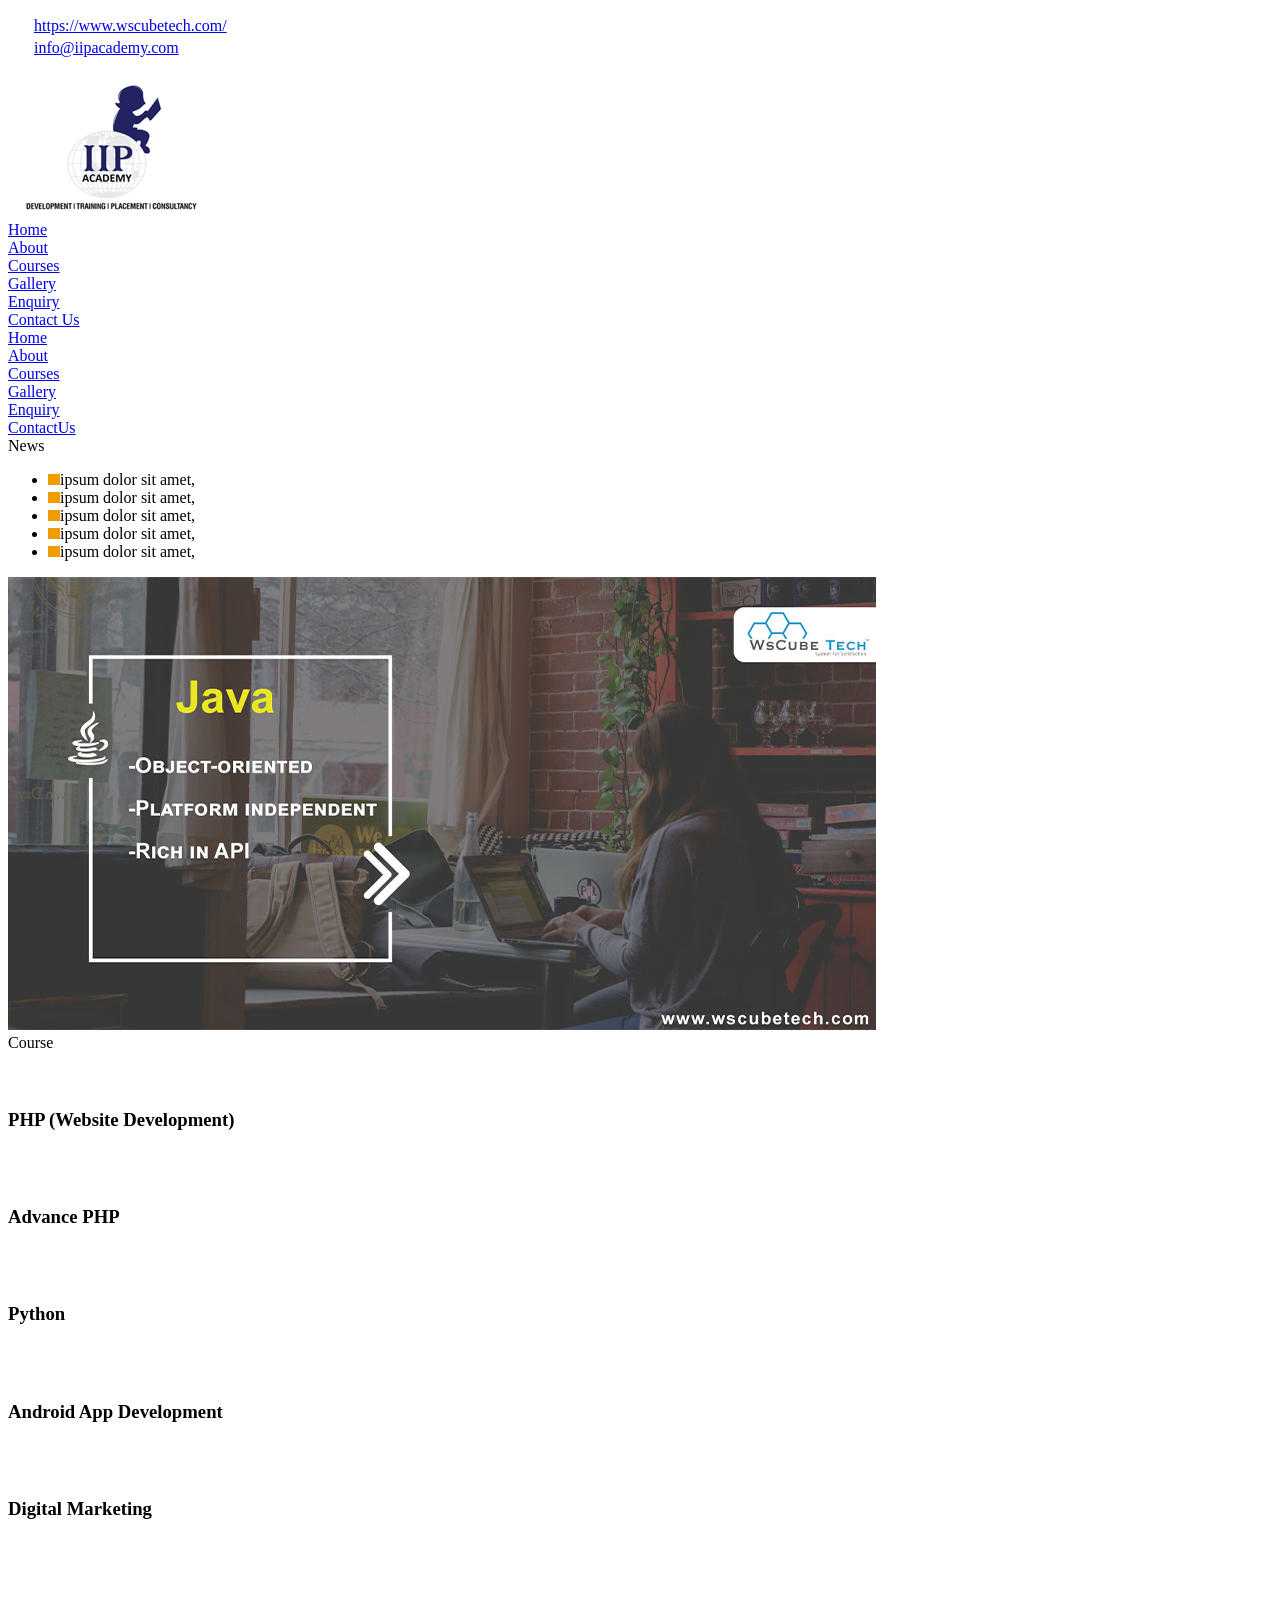
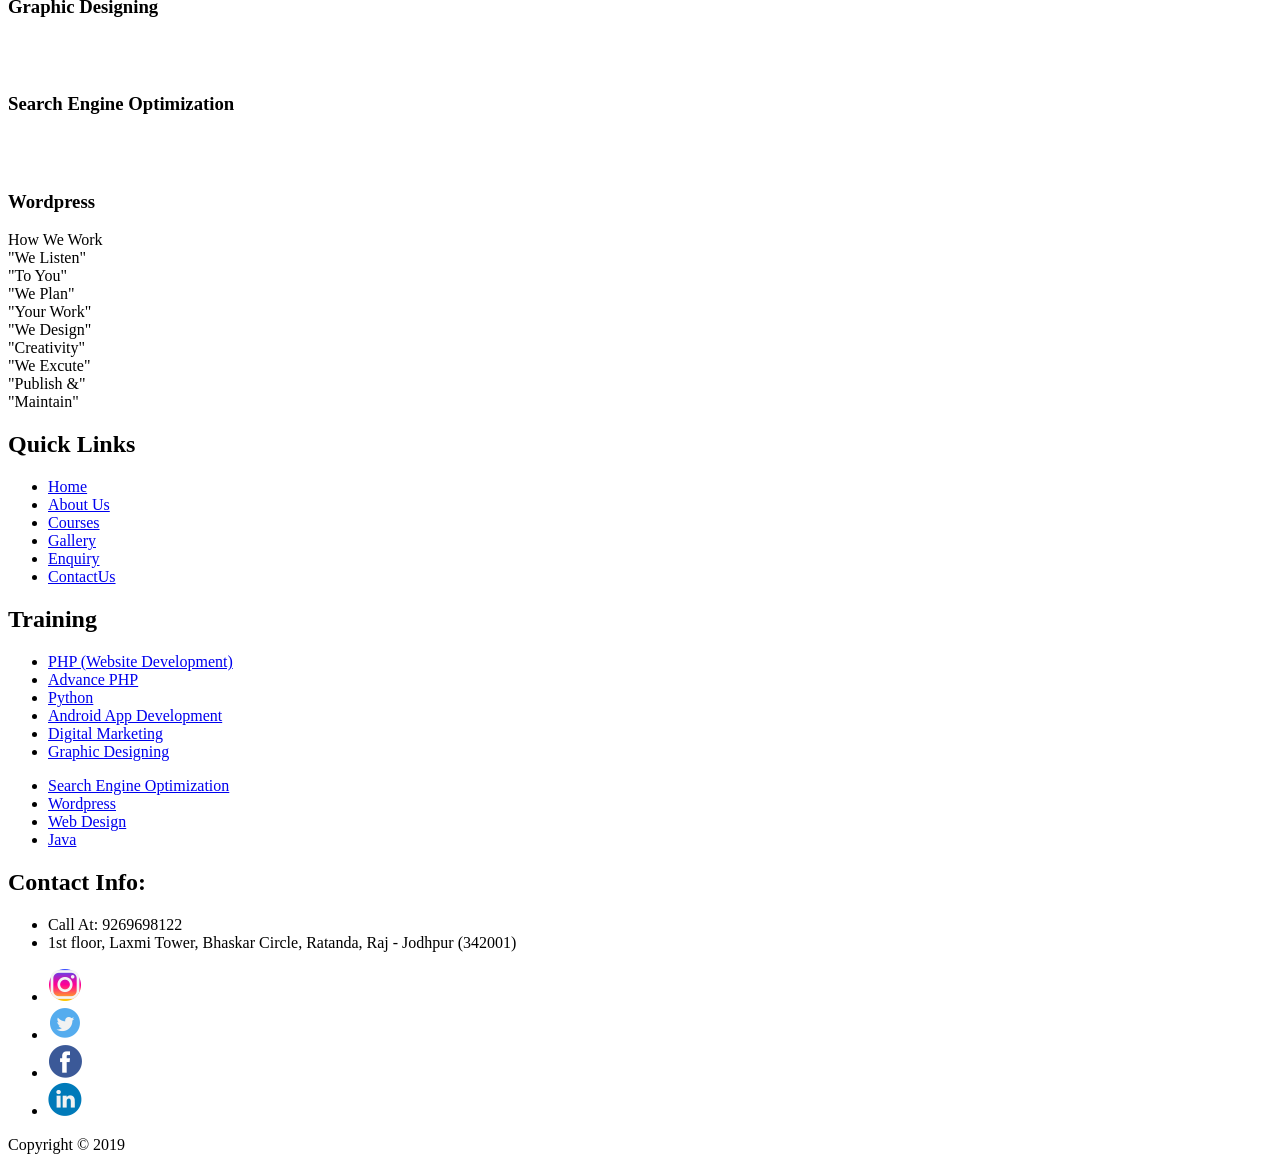
==== index.html @ e0b98fca "first commit" ====
<!DOCTYPE html>
<html lang="en">

<head>
    <title>IIP Website</title>
    <link rel="stylesheet" href="CSS/STYLE.CSS">
</head>

<body>
    <!-- Header Start -->
    <div class="main">
        <div class="top-container">
            <div class="top-contant">
                <div class="logo-contant">
                    <img width="22" src="images/web.png" alt="">
                    <a href="https://www.wscubetech.com/">https://www.wscubetech.com/</a>
                </div>
                <div class="logo-contant">
                    <img width="22" src="images/INFO.png" alt="">
                    <a href="mailto:info@iipacademy.com">info@iipacademy.com</a>
                </div>
            </div>
            <div class="menu-container">
                <a href="index.html">
                    <img src="images/logo.png" class="logo" alt="">
                </a>
                <div class="menu-items">
                    <div class="item"><a href="index.html">Home</a></div>
                    <div class="item"><a href="about.html">About</a></div>
                    <div class="item"><a href="Courses.html">Courses</a></div>
                    <div class="item"><a href="Gallery.html">Gallery</a></div>
                    <div class="item"><a href="Enquiry.html">Enquiry</a></div>
                    <div class="item"><a href="ContactUs.html">Contact Us</a></div>
                </div>
            </div>

        </div>
        <!-- Header End  -->


        <!-- Middel-Section  Start  -->
        <div class="Middel-Section">
            <!-- middel-left-section  start -->
            <div class="Middel-left">
                <div class="menu-item-left"><a href="index.html">Home</a></div>
                <div class="menu-item-left"><a href="about.html">About</a></div>
                <div class="menu-item-left"><a href="Courses.html">Courses</a></div>
                <div class="menu-item-left"><a href="Gallery.html">Gallery</a></div>
                <div class="menu-item-left"><a href="Enquiry.html">Enquiry</a></div>
                <div class="menu-item-left"><a href="ContactUs.html">ContactUs</a></div>
                <div class="middel-left-bottom">
                    <div class="news">News</div>
                    <ul class="news-list">
                        <li><img src="images/dot.jpg" alt="">ipsum dolor sit amet,</li>
                        <li><img src="images/dot.jpg" alt="">ipsum dolor sit amet,</li>
                        <li><img src="images/dot.jpg" alt="">ipsum dolor sit amet,</li>
                        <li><img src="images/dot.jpg" alt="">ipsum dolor sit amet,</li>
                        <li><img src="images/dot.jpg" alt="">ipsum dolor sit amet,</li>
                    </ul>
                </div>

            </div>
            <!-- middel-left-section  End -->

            <!-- middel-right-section  start -->

            <div class="Middel-right">
                <div><img src="images/banners.png" class="banner-image">
                </div>
                <!-- banner-image End Here -->
                <div class="course-container">
                    <div class="course-text">Course</div>
                    <div class="course-box">
                        <div class="course-box-left">
                            <div class="icon"><img src="images/courses/php.png">
                                <h3>PHP (Website Development)</h3>
                            </div>
                            <div class="icon-adv-php"><img src="images/courses/adv-php.png">
                                <h3>Advance PHP</h3>
                            </div>
                            <div class="python"><img src="images/courses/python.png">
                                <h3>Python</h3>
                            </div>
                            <div class="icon-android"><img src="images/courses/android.png">
                                <h3>Android App Development</h3>
                            </div>
                        </div>
                        <div class="course-box-right">
                            <div class="icon-digi"><img src="images/courses/digi-marketing.png">
                                <h3>Digital Marketing</h3>
                            </div>
                            <div class="graphi-des"><img src="images/courses/graphic-design.png">
                                <h3>Graphic Designing</h3>
                            </div>
                            <div class="search-eng"><img src="images/courses/seo.png">
                                <h3>Search Engine Optimization</h3>
                            </div>
                            <div class="icon-wordpress"><img src="images/courses/wordpress.png">
                                <h3>Wordpress</h3>
                            </div>
                        </div>
                    </div>
                </div>
            </div>
            <!-- middel-right-section  End-->
        </div>
        <!-- middel-section End  -->
        <!-- work-heading  start -->
        <div class="work-heading">How We Work</div>
        <div class="work-container">
            <div class="how-image-box-box-first">
                <div class="how-img1">
                    <div class="how-img1-color">
                        "We Listen"
                        <br>
                        "To You"
                    </div>
                </div>
            </div>
            <div class="hox-img-box">
                <div class="how-img2">
                    <div class="how-img2-color">
                        "We Plan"
                        <br>
                        "Your Work"
                    </div>
                </div>
            </div>
            <div class="hox-img-box">
                <div class="how-img3">
                    <div class="how-img3-color">
                        "We Design"
                        <br>
                        "Creativity"
                    </div>
                </div>
            </div>
            <div class="hox-img-box">
                <div class="how-img4">
                    <div class="how-img4-color">
                        "We Excute"
                        <br>
                        "Publish &"
                        <br>
                        "Maintain"
                    </div>
                </div>
            </div>
        </div>
        <!-- work-heading  End -->
         <!-- footer-start here  -->
        <div class="footer">
            <div class="footer-top-container">
                <div class="quick-links">
                    <h2>Quick Links</h2>
                    <ul>
                        <li><a href="index.html">Home</a></li>
                        <li><a href="about.html">About Us</a></li>
                        <li><a href="Courses.html">Courses</a></li>
                        <li><a href="Gallery.html">Gallery</a></li>
                        <li><a href="Enquiry.html">Enquiry</a></li>
                        <li><a href="ContactUs.html">ContactUs</a></li>
                    </ul>
                </div>
                <div class="training">
                    <h2>Training</h2>
                    <div class="train-cont">
                        <ul>
                            <li><a href="#">PHP (Website Development)</a></li>
                            <li><a href="#">Advance PHP</a></li>
                            <li><a href="#">Python</a></li>
                            <li><a href="#">Android App Development</a></li>
                            <li><a href="#">Digital Marketing</a></li>
                            <li><a href="#">Graphic Designing</a></li>
                        </ul>
                    </div>

                    <div class="train-cont">
                        <ul>
                            <li><a href="#">Search Engine Optimization</a></li>
                            <li><a href="#">Wordpress</a></li>
                            <li><a href="#">Web Design</a></li>
                            <li><a href="#">Java</a></li>
                        </ul>
                    </div>

                </div>
                <div class="contact-info">
                    <h2>Contact Info:</h2>
                    <ul>
                        <li>Call At: 9269698122</li>
                        <li>1st floor, Laxmi Tower,
                            Bhaskar Circle,
                            Ratanda,
                            Raj - Jodhpur
                            (342001)</li>
                    </ul>
                    <ul>
                        <li>
                            <a href="https://www.instagram.com/wscubetechindia"><img src="images/instagram.png"></a>
                        </li>
                        <li>
                            <a href="https://x.com/wscube"><img src="images/twitter.png"></a>
                        </li>
                        <li>
                            <a href="https://www.facebook.com/wscubetech.india"><img src="images/facebook.png"></a>
                        </li>
                        <li>
                            <a href="https://www.linkedin.com/company/wscube-tech?_l=en_US"><img
                                    src="images/linked-in.png"></a>
                        </li>
                    </ul>
                </div>
            </div>
            <div class="copy-right">Copyright © 2019</div>
        </div>
        <!-- footer-End here  -->

    </div>






</body>

</html>
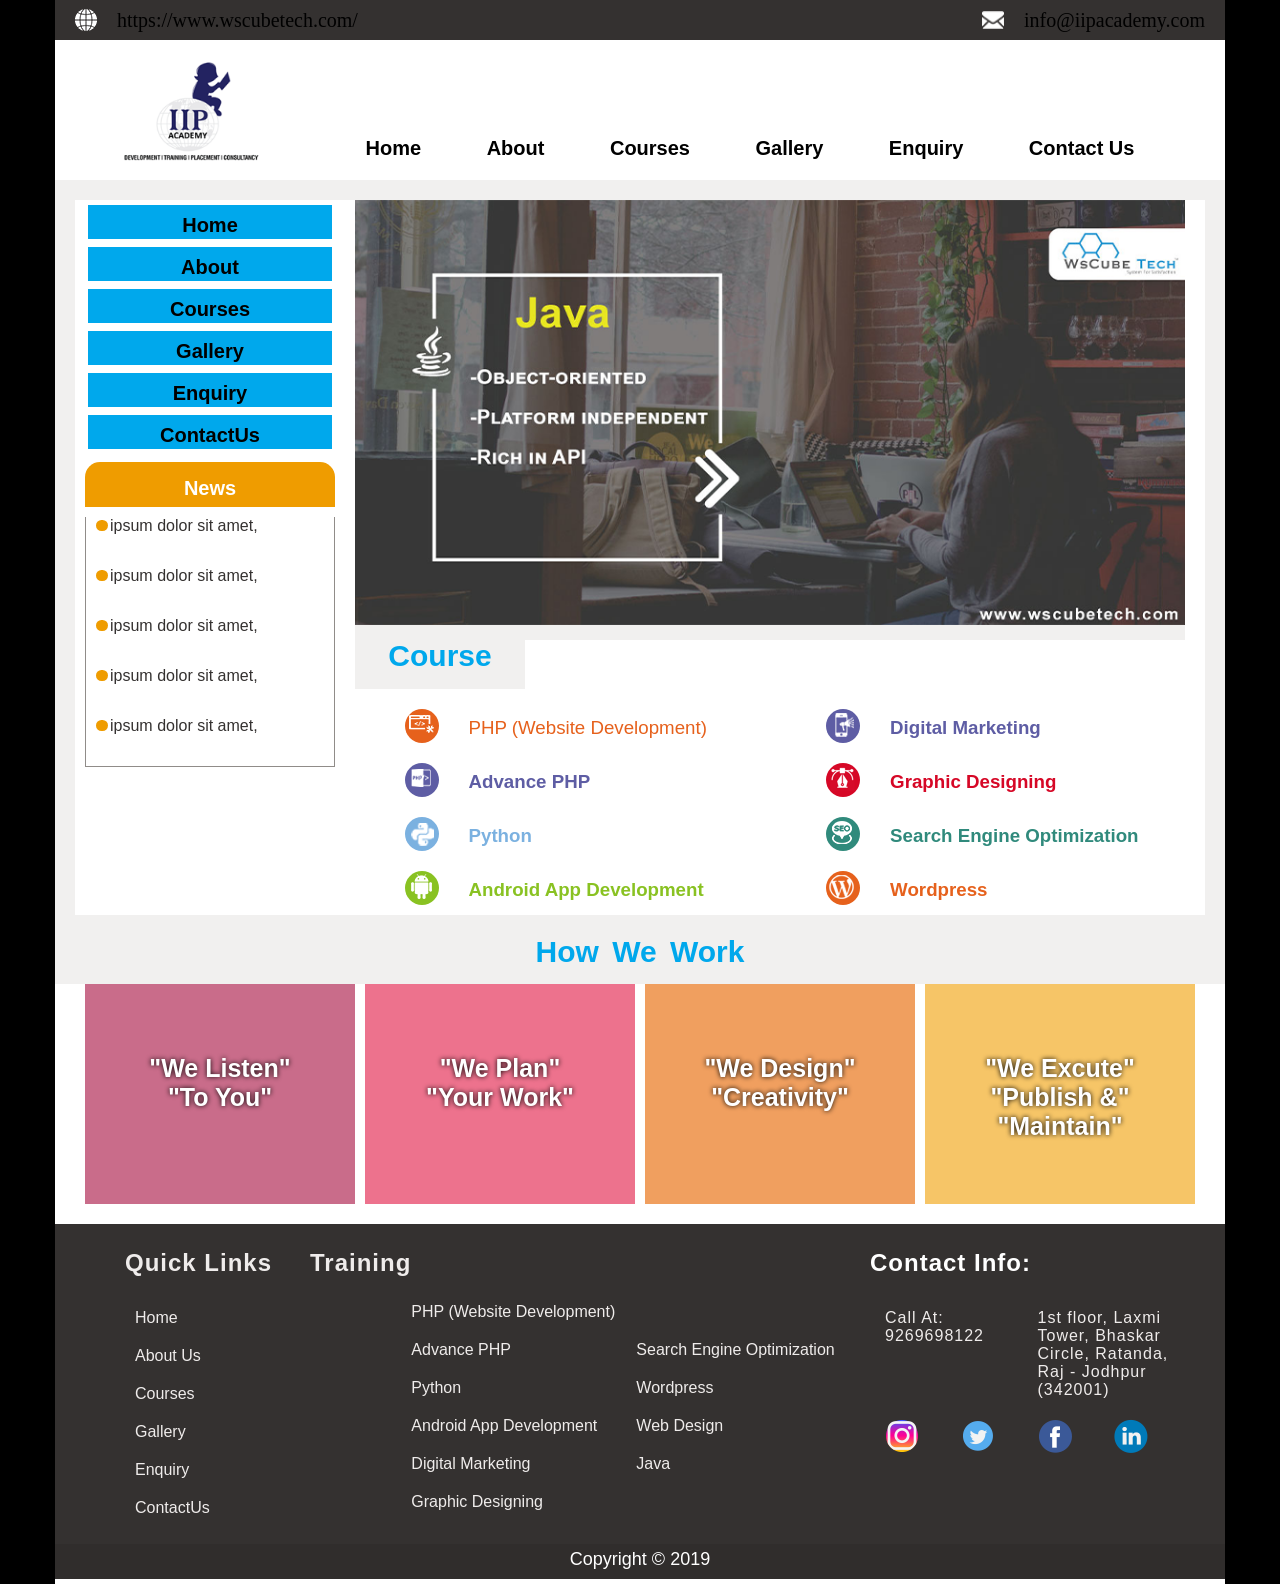
==== commit 4a12bfd4: "secondcommit" ====
--- a/index.html
+++ b/index.html
@@ -3,7 +3,7 @@
 
 <head>
     <title>IIP Website</title>
-    <link rel="stylesheet" href="CSS/STYLE.CSS">
+    <link rel="stylesheet" href="CSS/style.css">
 </head>
 
 <body>
--- a/CSS/style.css
+++ b/CSS/style.css
@@ -0,0 +1,942 @@
+*{
+    padding: 0;
+    margin: 0;
+    box-sizing: border-box;
+}
+
+a {
+    color: inherit;
+    text-decoration: none;
+}
+
+body {
+    background-color: black;
+}
+
+.main {
+    width: 1170px;
+    /* height: 1600px; */
+    /* border: 2px solid red; */
+    margin: auto;
+    background-color: white
+}
+
+.top-container {
+    width: 1170px;
+    height: 180px;
+    /* border: 2px solid yellow; */
+    box-sizing: border-box;
+}
+
+.top-contant {
+    width: 1170px;
+    height: 40px;
+    background-color: #343130;
+    color: white;
+    display: flex;
+    justify-content: space-between;
+    align-items: center;
+    padding: 0px 20px;
+    box-sizing: border-box;
+}
+
+.logo-contant {
+    display: flex;
+    align-items: center;
+    gap: 20px;
+    font-family: verdana;
+    color: #ffffff;
+    font-size: 20px;
+}
+
+.menu-container {
+    width: 1170px;
+    height: 140px;
+    display: flex;
+    justify-content: space-evenly;
+}
+
+.logo {
+    width: 165px;
+    cursor: pointer;
+    /* border: 2px solid green; */
+    margin-left: 30px;
+}
+
+.menu-items {
+    width: 900px;
+    /* border: 2px solid red; */
+    display: flex;
+    justify-content: space-evenly;
+    align-items: end;
+}
+
+.item {
+    margin-bottom: 20px;
+    font-weight: bold;
+    color: #343130;
+    font-family: arial;
+    cursor: pointer;
+    font-size: 20px;
+}
+
+.Middel-Section {
+    width: 1170px;
+    height: 735px;
+    border: 20px #f1f0ef solid;
+    border-bottom: none;
+    display: flex;
+    justify-content: space-between;
+    box-sizing: border-box;
+
+}
+
+.Middel-left {
+    width: 260px;
+    height: 750px;
+    /* border: 2px solid red; */
+    color: black;
+}
+
+.menu-item-left {
+    margin-left: 10px;
+    margin-top: 2px;
+    width: 250px;
+    height: 40px;
+    font-family: arial;
+    border: 3px white solid;
+    background: #00a8ec;
+    color: white;
+    font-weight: bold;
+    font-size: 20px;
+    text-align: center;
+    line-height: 40px;
+}
+
+.middel-left-bottom {
+    width: 250px;
+    height: 360px;
+    margin-left: 10px;
+    border-radius: 15px 15px 0px 0px;
+    overflow: hidden;
+    margin-top: 10px;
+    background: white;
+    box-sizing: border-box;
+}
+
+.Middel-right {
+    width: 850px;
+    height: 750px;
+    /* border: 2px solid green; */
+}
+
+.news {
+    width: 100%;
+    height: 45px;
+    background: #ef9c00;
+    color: white;
+    font-family: arial;
+    font-weight: bold;
+    font-size: 20px;
+    text-align: center;
+    padding-top: 15px;
+}
+
+.news-list {
+    width: 100%;
+    height: 250px;
+    border: 1px #908c89 solid;
+    border-top: none;
+    padding: 0%;
+}
+
+.news-list li img {
+    border-radius: 50px;
+    margin-right: 2px;
+}
+
+.news-list li {
+    width: 100%;
+    margin-top: 10px;
+    margin-left: 10px;
+    height: 40px;
+    font-family: arial;
+    color: #343130;
+    box-sizing: border-box;
+}
+
+* {
+    margin: 0%;
+    padding: 0%;
+}
+
+.banner-image {
+    width: 830px;
+    height: 440px;
+    background: #f1f0ef;
+    padding-bottom: 15px;
+}
+
+.course-container {
+    width: 98%;
+    height: 270px;
+    background: white;
+    padding: 0px 10px 10px 0px;
+}
+
+.course-text {
+    margin-top: -5px;
+    width: 170px;
+    height: 50px;
+    background: #f1f0ef;
+    font-family: arial;
+    font-weight: bolder;
+    text-align: center;
+    font-size: 30px;
+    color: #00a8ec;
+}
+
+.course-box {
+    margin-left: 10px;
+    display: flex;
+    justify-content: space-evenly;
+}
+
+.course-box-left {
+    width: 47%;
+    height: 230px;
+}
+
+.icon {
+    margin: 20px 0px 10px 0px;
+    display: flex;
+}
+
+.icon-adv-php {
+    margin: 20px 0px 10px 0px;
+    display: flex;
+}
+
+.python {
+    margin: 20px 0px 10px 0px;
+    display: flex;
+}
+
+.icon-android {
+    margin: 20px 0px 10px 0px;
+    display: flex;
+}
+
+.icon img {
+    width: 34px;
+    height: 34px;
+    background: #e6611c;
+    border-radius: 50%;
+    margin-right: 20px;
+}
+
+.icon h3 {
+    margin-top: 8px;
+    margin-left: 10px;
+    font-family: arial;
+    color: #e6611c;
+    font-weight: normal;
+}
+
+.icon-adv-php img {
+    width: 34px;
+    height: 34px;
+    background-color: #5e5da4;
+    border-radius: 50%;
+    margin-right: 20px;
+}
+
+.icon-adv-php h3 {
+    margin-top: 8px;
+    margin-left: 10px;
+    font-family: arial;
+    color: #5e5da4;
+}
+
+.python img {
+    width: 34px;
+    height: 34px;
+    background-color: #7bb1e0;
+    border-radius: 50%;
+    margin-right: 20px;
+}
+
+.python h3 {
+    margin-top: 8px;
+    margin-left: 10px;
+    font-family: arial;
+    color: #7bb1e0;
+}
+
+.icon-android img {
+    width: 34px;
+    height: 34px;
+    background-color: #89c222;
+    border-radius: 50%;
+    margin-right: 20px;
+}
+
+.icon-android h3 {
+    margin-top: 8px;
+    margin-left: 10px;
+    font-family: arial;
+    color: #89c222;
+}
+
+.icon-digi {
+    margin: 20px 0px 10px 0px;
+    display: flex;
+}
+
+.graphi-des {
+    margin: 20px 0px 10px 0px;
+    display: flex;
+}
+
+.search-eng {
+    margin: 20px 0px 10px 0px;
+    display: flex;
+}
+
+.icon-wordpress {
+    margin: 20px 0px 10px 0px;
+    display: flex;
+}
+
+.icon-digi img {
+    width: 34px;
+    height: 34px;
+    background-color: #5e5da4;
+    border-radius: 50%;
+    margin-right: 20px;
+}
+
+.graphi-des img {
+    width: 34px;
+    height: 34px;
+    background-color: #d60726;
+    border-radius: 50%;
+    margin-right: 20px;
+}
+
+.search-eng img {
+    width: 34px;
+    height: 34px;
+    background-color: #308a7c;
+    border-radius: 50%;
+    margin-right: 20px;
+}
+
+.icon-wordpress img {
+    width: 34px;
+    height: 34px;
+    background-color: #e6611c;
+    border-radius: 50%;
+    margin-right: 20px;
+}
+
+.icon-digi h3 {
+    margin-top: 8px;
+    margin-left: 10px;
+    font-family: arial;
+    color: #5e5da4;
+}
+
+.graphi-des h3 {
+    margin-top: 8px;
+    margin-left: 10px;
+    font-family: arial;
+    color: #d60726;
+}
+
+.search-eng h3 {
+    margin-top: 8px;
+    margin-left: 10px;
+    font-family: arial;
+    color: #308a7c;
+}
+
+.icon-wordpress h3 {
+    margin-top: 8px;
+    margin-left: 10px;
+    font-family: arial;
+    color: #e6611c;
+}
+
+.work-heading {
+    padding: 20px 0px 15px 0px;
+    text-align: center;
+    font-family: arial;
+    background: #f1f0ef;
+    font-size: 30px;
+    color: #00a8ec;
+    font-weight: bold;
+    word-spacing: 5px;
+
+}
+
+.work-container {
+    height: 220px;
+    margin: 0px 30px 20px 30px;
+    background-color: white;
+    display: flex;
+}
+
+.how-image-box-box-first {
+    height: 220px;
+    width: 270px;
+    /* float: left; */
+    color: white;
+    font-family: arial;
+    font-size: 25px;
+    font-weight: bolder;
+    text-align: center;
+    text-shadow: 0px 0px 5px black;
+}
+
+.how-img1 {
+    height: 220px;
+    width: 270px;
+    background: url(../images/how/how-we-work1.png) no-repeat;
+    background-size: 168px 150px;
+    background-position: center bottom;
+}
+
+.how-img1-color {
+    width: 100%;
+    height: 100%;
+    background: rgba(188, 72, 109, 0.8);
+    padding-top: 70px;
+}
+
+.hox-img-box {
+    margin-left: 10px;
+    height: 220px;
+    width: 270px;
+    color: white;
+    font-family: arial;
+    font-size: 25px;
+    font-weight: bolder;
+    text-align: center;
+    text-shadow: 0px 0px 5px black;
+}
+
+.how-img2 {
+    height: 220px;
+    width: 270px;
+    background: url(../images/how/how-we-work2.png) no-repeat;
+    background-size: 168px 150px;
+    background-position: center bottom;
+}
+
+.how-img2-color {
+    width: 100%;
+    height: 100%;
+    padding-top: 70px;
+    background: rgba(233, 79, 113, 0.8);
+}
+
+.how-img3 {
+    height: 220px;
+    width: 270px;
+    background: url(../images/how/how-we-work3.png) no-repeat;
+    background-size: 168px 150px;
+    background-position: center bottom;
+}
+
+.how-img3-color {
+    width: 100%;
+    height: 100%;
+    padding-top: 70px;
+    background: rgba(237, 136, 56, 0.8);
+}
+
+.how-img4 {
+    height: 220px;
+    width: 270px;
+    background: url(../images/how/how-we-work4.png) no-repeat;
+    background-size: 168px 150px;
+    background-position: center bottom;
+}
+
+.how-img4-color {
+    width: 100%;
+    height: 100%;
+    padding-top: 70px;
+    background: rgba(244, 183, 65, 0.8);
+}
+
+.footer {
+    width: 1170px;
+    height: 360px;
+}
+
+* {
+    margin: 0%;
+    padding: 0%;
+}
+
+.footer-top-container {
+    height: 320px;
+    width: 1170px;
+    background: #343130;
+    padding-top: 25px;
+    display: flex;
+}
+
+.quick-links {
+    height: 100%;
+    width: 225px;
+    padding-left: 70px;
+}
+
+.quick-links h2 {
+    letter-spacing: 1px;
+    color: #efeceb;
+    font-family: arial;
+    height: 40px;
+}
+
+.footer ul li a {
+    color: #efeceb;
+}
+
+a {
+    text-decoration: none;
+}
+
+.quick-links ul li {
+    margin-top: 20px;
+    list-style: none;
+    color: #efeceb;
+    font-family: arial;
+    margin-left: 10px;
+}
+
+.training {
+    width: 520px;
+    height: 100%;
+    /* float: left; */
+    margin-left: 30px;
+    display: flex;
+
+}
+
+.training h2 {
+    letter-spacing: 1px;
+    color: #efeceb;
+    font-family: arial;
+    height: 40px;
+
+}
+
+.train-cont {
+    /* margin-left: 10px; */
+    /* margin-right: 20px; */
+    width: 48%;
+    height: 100%;
+    display: flex;
+    align-items: center;
+}
+
+.train-cont ul li {
+    margin-top: 20px;
+    width: 225px;
+    list-style: none;
+    color: white;
+    font-family: arial;
+}
+
+.contact-info {
+    width: 320px;
+    height: 100%;
+    margin-left: 40px;
+}
+
+.contact-info h2 {
+    letter-spacing: 1px;
+    color: #ffffff;
+    font-family: arial;
+    height: 40px;
+}
+
+.contact-info ul {
+    margin-left: 15px;
+    display: flex;
+}
+
+.contact-info ul li {
+    list-style: none;
+    letter-spacing: 1px;
+    color: #efeceb;
+    width: 200px;
+    margin-top: 20px;
+    font-family: arial;
+
+}
+
+.copy-right {
+    height: 35px;
+    width: 1170px;
+    background: #302d2c;
+    color: white;
+    font-family: arial;
+    font-size: 18px;
+    padding-top: 5px;
+    text-align: center;
+}
+
+* {
+    padding: 0%;
+    margin: 0%;
+    box-sizing: border-box;
+}
+
+.Middel-right2 {
+    width: 850px;
+    /* height: 750px; */
+    /* border: 1px solid red; */
+    font-family: arial;
+}
+
+.page-status {
+    width: 96%;
+    height: 60px;
+    background: white;
+    padding: 15px;
+    margin-bottom: 15px;
+    display: flex;
+    justify-content: space-between;
+}
+
+.page-status h1 {
+    width: 300px;
+    height: 30px;
+    /* float: left; */
+    color: #343130;
+    display: flex;
+}
+
+.page-status h2 {
+    height: 30px;
+    color: #343130;
+}
+
+.page-status h2 a {
+    color: #00a8ec;
+    cursor: pointer;
+    font-style: italic;
+}
+
+.about-contant p {
+    margin-top: 22px;
+    font-size: 18px;
+    word-spacing: 2px;
+}
+
+* {
+    padding: 0%;
+    margin: 0;
+    /* box-sizing: border-box; */
+}
+
+.Middel-right3 {
+    width: 850px;
+    height: 835px;
+    /* border: 1px solid green; */
+    font-family: arial;
+}
+.course-contant{
+    padding: 10px 30px 0px 30px;
+    width: 850px;
+    height: 760px;
+}
+.row1{
+    width: 800px;
+    height: 250px;
+    display: flex;
+}
+.course1{
+    width: 210px;
+    height: 230px;
+    /* float: left; */
+    border-radius: 10px;
+    overflow: hidden;
+    margin-left: 30px;
+}
+.course1-icon{
+    width: 210px;
+    height: 160px;
+    background: #e6611c;
+    padding-top: 20px;
+}
+.icon1{
+    width: 127px;
+    height: 120px;
+    border: 10px solid white;
+    border-radius: 50%;
+    margin: auto;
+    padding-left: 20px;
+    padding-top: 20px;
+}
+.c-1{
+    padding: 5px 0px 5px 0px;
+    background: white;
+    height: 61pxpx;
+    width: 209px;  
+    color: #e6611c;
+    font-size: 22px;
+    text-align: center;
+    border: 1px #e6611c solid;
+    border-radius: 0px 0px 5px 5px;
+}
+.course2{
+     width: 210px;
+    height: 230px;
+    /* float: left; */
+    border-radius: 10px;
+    overflow: hidden;
+    margin-left: 60px;
+}
+.course2-icon{
+     width: 210px;
+    height: 160px;
+    background: #7bb1e0;
+    padding-top: 20px;
+}
+.icon2{
+    width: 127px;
+    height: 120px;
+    border: 10px solid white;
+    border-radius: 50%;
+    margin: auto;
+    padding-left: 20px;
+    padding-top: 20px;
+}
+.c-2{
+     padding: 15px 0px 5px 0px;
+    background: white;
+    height: 61px;
+    width: 209px;  
+    color:  #7bb1e0;
+    font-size: 22px;
+    text-align: center;
+    border: 1px  #7bb1e0 solid;
+    border-radius: 0px 0px 5px 5px;
+}
+.course3{
+    width: 210px;
+    height: 230px;
+    /* float: left; */
+    border-radius: 10px;
+    overflow: hidden;
+    margin-left: 60px;
+}
+.course3-icon{
+    width: 210px;
+    height: 160px;
+    background: #5e5da4;
+    padding-top: 20px;
+}
+.icon3{
+    width: 127px;
+    height: 120px;
+    border: 10px solid white;
+    border-radius: 50%;
+    margin: auto;
+    padding-left: 20px;
+    padding-top: 20px;
+}
+.c-3{
+     padding: 15px 0px 5px 0px;
+    background: white;
+    height: 61px;
+    width: 209px;  
+    color:  #5e5da4;
+    font-size: 22px;
+    text-align: center;
+    border: 1px #5e5da4 solid;
+    border-radius: 0px 0px 5px 5px;
+}
+.Middel-Section3{
+    width: 1170px;
+    height: 855px;
+    border: 20px #f1f0ef solid;
+    border-bottom: none;
+    display: flex;
+    justify-content: space-between;
+    box-sizing: border-box;
+}
+.Middel-Section4{
+     width: 1170px;
+    height: 915px;
+    border: 20px #f1f0ef solid;
+    border-bottom: none;
+    display: flex;
+    justify-content: space-between;
+    box-sizing: border-box;
+}
+.Middel-right4{
+    width: 850px;
+    height: 895px;
+    /* border: 1px solid green; */
+   font-family: arial;
+}
+*{
+    margin: 0%;
+    padding: 0%;
+    box-sizing: border-box;
+}
+.gallery-contant{
+    padding: 10px 30px 0px 30px;
+    display: flex;
+    flex-wrap: wrap;
+}
+.galleryimg{
+    width: 225px;
+    height: 220px;
+    margin-right: 35px;
+    margin-bottom: 50px;
+    /* float: left; */
+    border-radius: 5px;
+    overflow: hidden;
+}
+.image-title{
+    width: 100%;
+    text-align: center;
+    color: #ffffff;
+    font-family: arial;
+    font-size: 18px;
+    border-radius: 0px 0px 5px 5px;
+    background: #343130;
+    padding: 12px 0px 12px 0px;
+}
+.Middel-right5{
+     width: 850px;
+      height: 830px;
+      font-family: arial;
+}
+.formrow{
+    margin-bottom: 20px;
+    width: 500px;
+    margin-left: 20px;
+    margin-top: 30px;
+    display: flex;
+}
+.formlable{
+    width: 100px;
+    font-family: Arial, Helvetica, sans-serif;
+    font-size: 16px;
+    font-weight: bold;
+}
+.inputform{
+    font-size: 12px;
+    color: #5b5b5b;
+}
+.inputbox{
+    width: 200px;
+    height: 30px;
+    color: #5b5b5b;
+    font-weight: 16px;
+    padding-left: 5px;
+    font-family: verdana;
+}
+.textarea{
+    width: 200px;
+    height: 100px;
+    color: #5b5b5b;
+    font-weight: 16px;
+    padding-left: 5px;
+    font-family: verdana;
+}
+.button{
+    background: #09F;
+    border: none;
+    color: #FFF;
+    padding: 10px 20px;
+    font-family: Arial, Helvetica, sans-serif;
+    font-size: 14px;
+    font-weight: bold;
+    border-radius: 10px;
+    margin: 0px auto;
+    cursor: pointer;
+}
+.clear{
+    clear: both;
+}
+.Middel-Section5{
+     width: 1170px;
+    height: 835px;
+    border: 20px #f1f0ef solid;
+    border-bottom: none;
+    display: flex;
+    justify-content: space-between;
+    box-sizing: border-box;
+}
+.Middel-right6{
+     width: 850px;
+      height: 865px;
+      font-family: arial;
+}
+.Middel-Section6{
+     width: 1170px;
+    height: 885px;
+    border: 20px #f1f0ef solid;
+    border-bottom: none;
+    display: flex;
+    justify-content: space-between;
+    box-sizing: border-box;
+}
+*{
+    padding: 0%;
+    margin: 0%;
+}
+.contact-contant{
+    padding: 10px 30px 0px 30px;
+    height: 750px;
+    margin-bottom: 30px;
+    width: 800px;
+}
+.contact-row{
+    width: 750px;
+    padding: 0px 25px 0px 25px;
+    height: 250px;
+    display: flex;
+}
+.contact-row-left{
+    width: 320px;
+    height: 250px;
+    /* float: left; */
+    text-align: center;
+    color: #343130;
+}
+.contact-row-left p{
+    margin-top: 10px;
+    font-size: 17px;
+}
+a {
+    color: black;
+    text-decoration: none;
+}
+.contact-row-right{
+    margin-left: 100px;
+    width: 270px;
+    height: 250px;
+    /* float: right; */
+    text-align: center;
+    color: #343130;
+}
+.contact-row-right p {
+    margin-top: 10px;
+    font-size: 17px;
+    word-spacing: 5px;
+}
+.Contact-map iframe{
+    margin-top: 20px;
+    width: 800px;
+}
